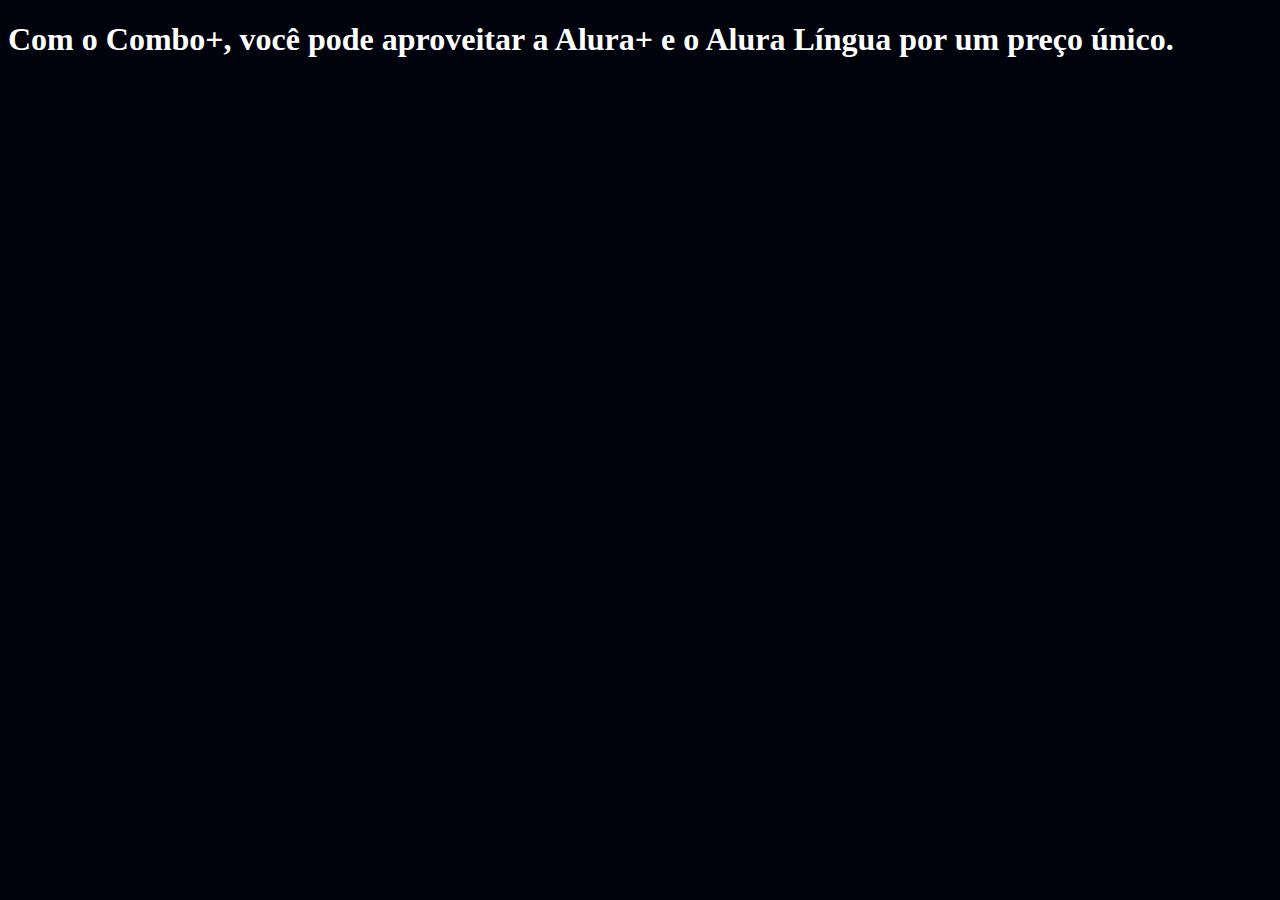
==== alura_pluss/index.html @ e5e2c87e "aula trimestre 2" ====
<!DOCTYPE html>
<html>
    <head>
        <title>Alura Plus</title>
        <meta charset="UTF-8">
        <meta name="viewport" content="width=devic-width,initial-scale=1">
        <link rel="stylesheet" href="style.css">
    </head>

    <body>
        <h1>Com o Combo+, você pode aproveitar a Alura+ e o Alura Língua por um preço único.</h1>
        
    </body>
</html>
---- alura_pluss/style.css ----
:root{
    --branco-principal:#FFFFFF;
    --Cinza-secundario:#C0C0C0;
    --botao-azul:#167BF7;
    --cor-de-fundo:#00030C;


}

body{
    background-color: var(--cor-de-fundo);
    color: var(--branco-principal);
}

*{

}
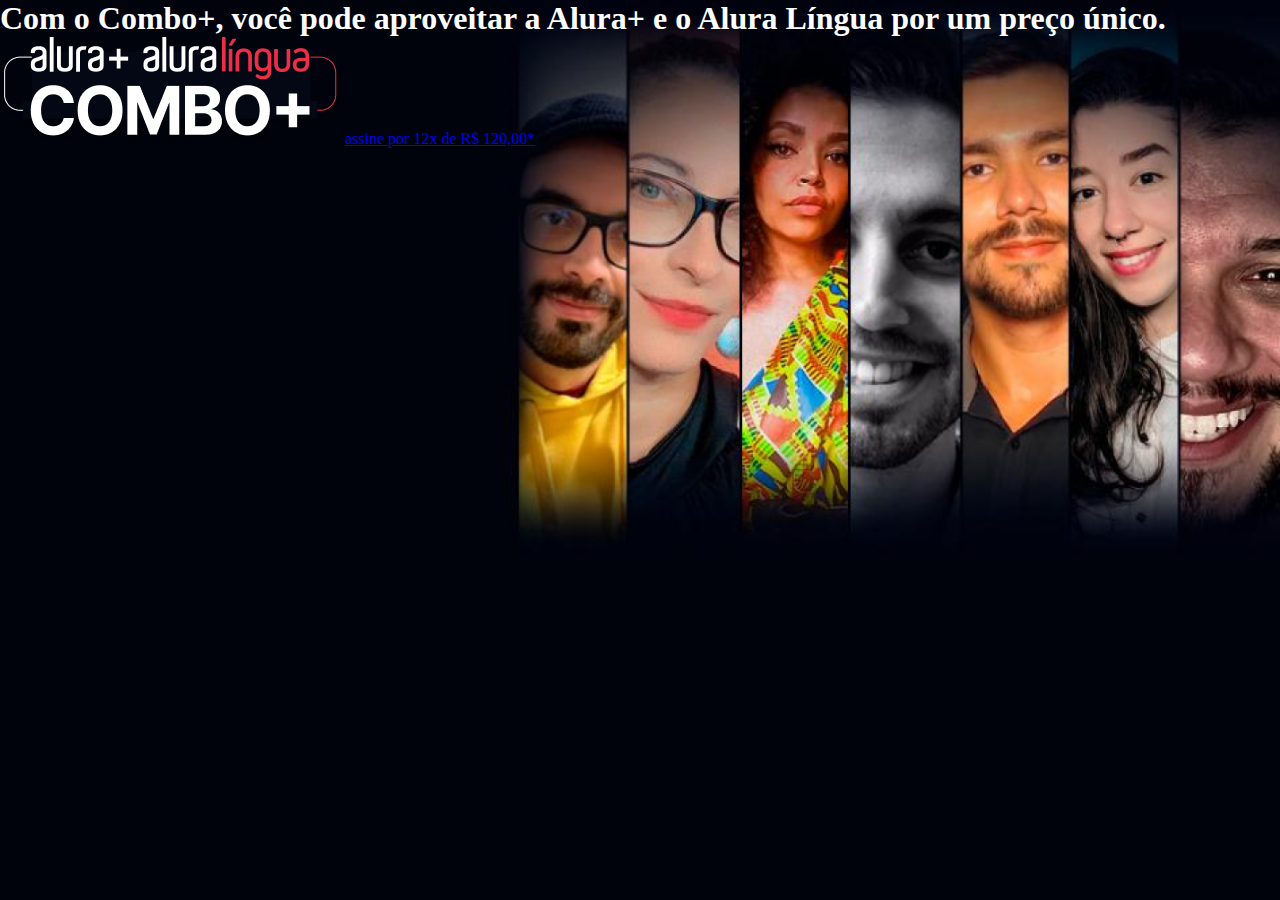
==== commit b0c9a451: "2 tri aula 4" ====
--- a/alura_pluss/index.html
+++ b/alura_pluss/index.html
@@ -8,7 +8,11 @@
     </head>
 
     <body>
+        <section class="conteiner principal">
         <h1>Com o Combo+, você pode aproveitar a Alura+ e o Alura Língua por um preço único.</h1>
+        <img src="img/Combo.png" alt=" o combo+ e a juncao do alura+ e o alura lingua">
+        <a href="www.alura.com.br">assine por 12x de R$ 120,00* </a>
+        <section>
         
     </body>
 </html>--- a/alura_pluss/style.css
+++ b/alura_pluss/style.css
@@ -14,4 +14,16 @@
 
 *{
 
+margin:0 ;
+padding:0 ;
+}
+
+.principal{
+    background-image: url("img/Background.png");
+    background-repeat: no-repeat;
+    background-size: contain;
+}
+
+.conteiner{ 
+    height: 100vh;
 }